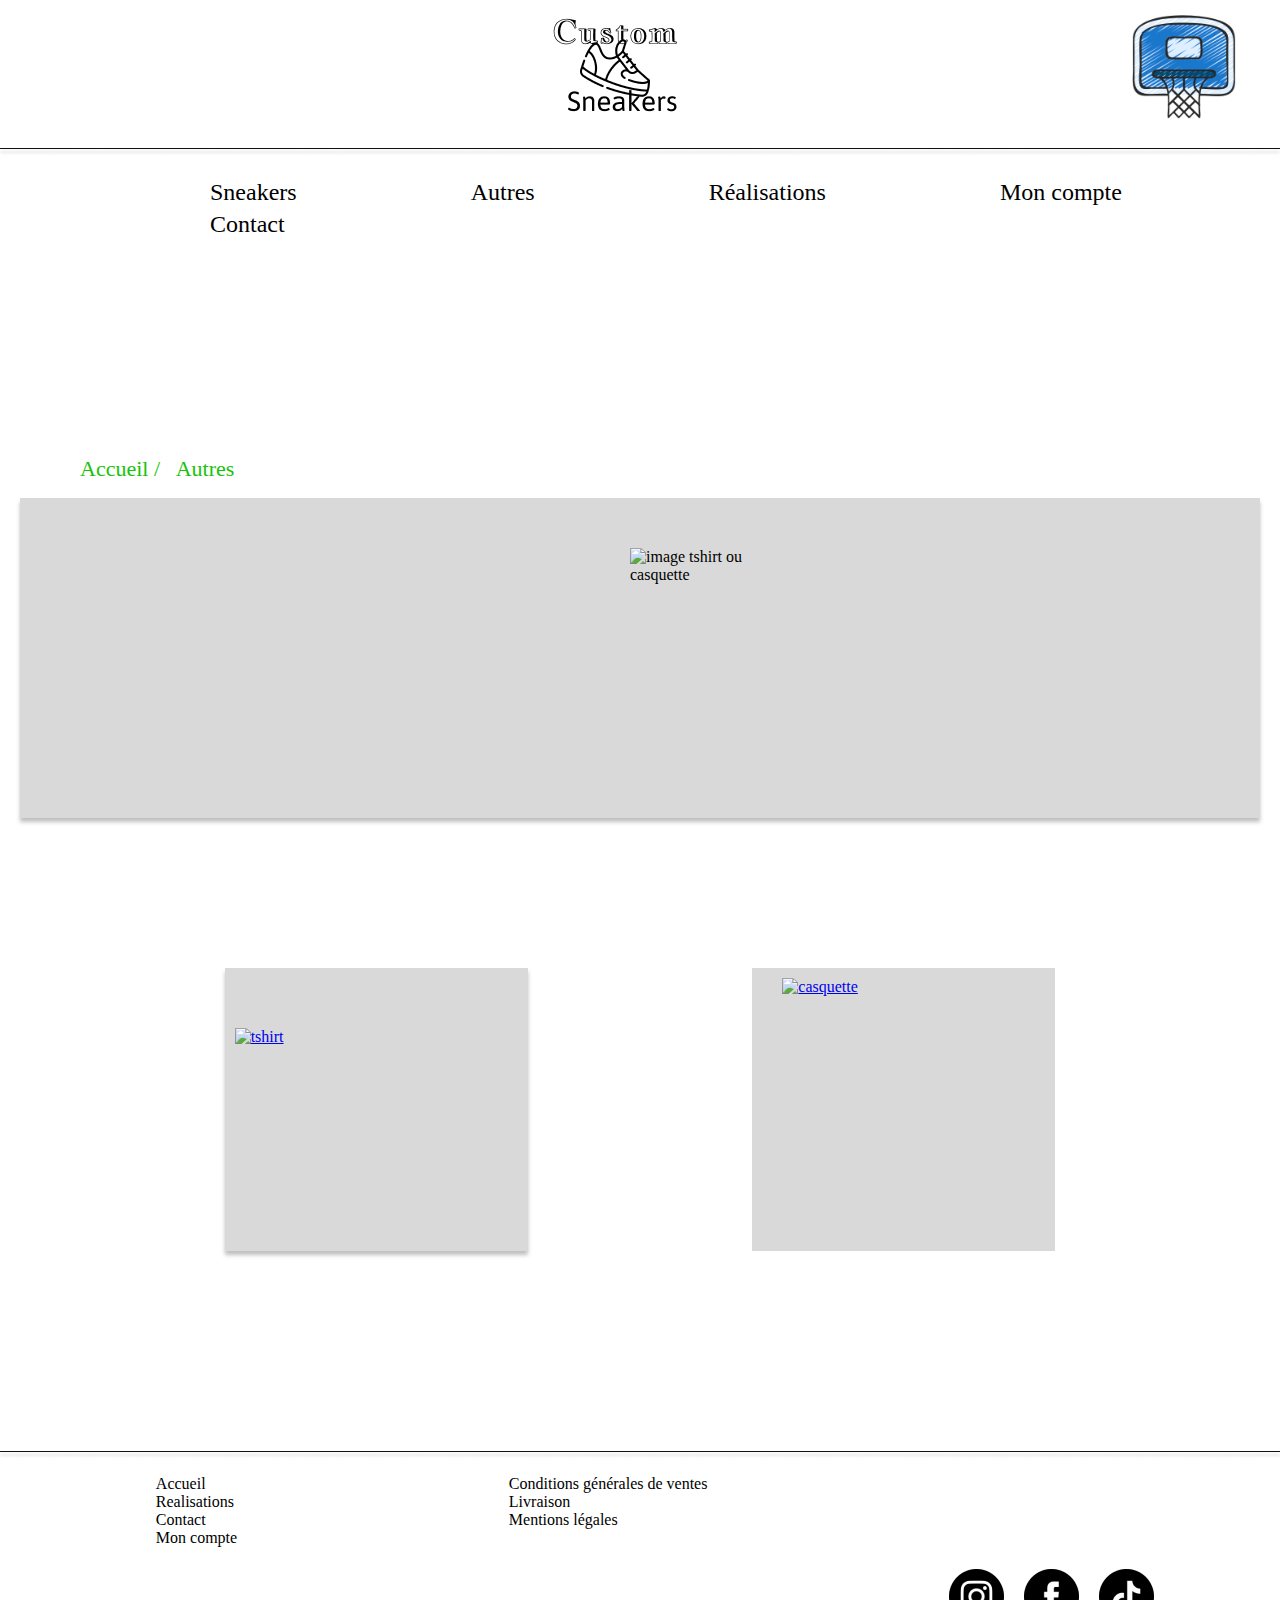
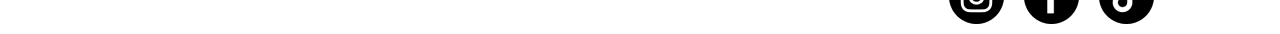
==== codeCertif/categorieAutre.html @ 4d311a65 "projet sent" ====
<!DOCTYPE html>
<html lang="fr">
<head>
    <meta charset="UTF-8">
    <meta http-equiv="X-UA-Compatible" content="IE=edge">
    <meta name="viewport" content="width=device-width, initial-scale=1.0">
    <meta http-equiv="Content-Type" content="text/html;charset=UTF-8">
    <title>Categorie Autre</title>
    <link rel="stylesheet" href="./css/categorieAutre.css">
</head>

<body>
    <div class="headerTop">
        <a href="/codeCertif/index.html">
            <img id="logo"  src="../codeCertif/image/logo.png" alt="image du logo">
        </a>
        <!-- <a href="/codeCertif/panier.html">
            <img id="panier" src="../codeCertif/image/panier.png" alt="image du panier">
        </a> -->
        <div class="panierAssemblé"> 
            <a href="/codeCertif/panier.html">
            <img id="panier" src="/codeCertif/image/panier1.svg" alt="image du panier">
        </a>
        <div id="rondPanier">
             </div> 
        <h5 id="total"> Total</h5>
        <h5 id="price"> ...€</h5>
    </div>
       
    </div>
        <img id="trait" src="/codeCertif/image/Line.png" alt="ligne de separation ">

        <div class="headerBottom">
            <nav class="navBar">
             <ul class="menuList-unstyled">
                 <li><a href="/codeCertif/categorieSneakers.html">Sneakers</a></li>
                 <li><a href="/codeCertif/categorieAutre.html">Autres</a></li>
                 <li><a href="/codeCertif/realisation.html">Réalisations</a></li>
                 <li><a href="/codeCertif/monCompte.html">Mon compte</a></li>
                 <li><a href="/codeCertif/contact.html">Contact</a></li>
             </ul>
            </nav>
        </div>
    
</header>

<!-- main_______________________ -->
<main>
    
   

    <ul class="chemins">
        <ul class="chemins">
            <li><a href="/codeCertif/index.html">Accueil /</a></li>
            <li><a href="/codeCertif/categorieAutre.html">Autres</a></li>
        </ul>
    </ul>
    <div class="marqueAutres">
        <img src="" alt="image tshirt ou casquette">
    </div>
    <div class="carre">
            <div id="carre1">
           <a href="/codeCertif/sousCategorieAutre.html"><img src="" alt="tshirt"></a> 
            </div>
            <div id="carre2">
                <a href="/codeCertif/sousCategorieAutre.html"><img src="" alt="casquette"></a> 
            </div>
           
           
    </div>

 <img id="trait2" src="/codeCertif/image/Line.png" alt="ligne de separation ">


</main>

<!-- footer---------------- -->

<footer>
    
    <ul class="footerList1">
        <li><a href="/codeCertif/index.html">Accueil</a></li>
        <li><a href="/codeCertif/realisation.html">Realisations</a></li>
        <li><a href="/codeCertif/contact.html">Contact</a></li>
        <li><a href="../codeCertif/monCompte.html">Mon compte</a></li>
    </ul>
    <ul class="footerList2">
        <li><a href="">Conditions générales de ventes</a></li>
        <li><a href="">Livraison</a></li>
        <li><a href="">Mentions légales</a></li>
    </ul>
    <div class="reseaux">
        <img src="/codeCertif/image/pinterest.png" alt="pinterest">
        <img src="/codeCertif/image/facebook.png" alt="facebook">
        <img src="/codeCertif/image/tikTok.png" alt="tik tok">
    </div>

</footer>
    </body>
    </html>
---- codeCertif/css/categorieAutre.css ----
/* header ------------------------------- */

body{
    margin: 0%;
    padding: 0%;
    font-family: 'JetBrains Mono';
    font-style: normal;
    font-weight: 400;
}
main{
    height: 60%;
}
.headerTop{
    width: 100%;
   display: flex;
   flex-direction: row;
   justify-content: space-evenly;
   flex-wrap: nowrap;  
}

#logo{
    margin: 10px 20px 10px 550px;
    width: 126px;
    height: 118px;
   
}
#rondPanier{
    box-sizing: border-box;

    position: absolute;
    width: 37px;
    height: 37px;
    left: 1430px;
    top: 15px;
    
    background: #FFFFFF;
    border: 1px solid #000000;
    border-radius: 50%;
    box-shadow: 0px 4px 4px rgba(0, 0, 0, 0.25);

}
#price{
    position: absolute;
    width: 68px;
    height: 21px;
    left: 1466px;
    top: 65px;
    
    font-style: normal;
    font-weight: 400;
    font-size: 16px;
    line-height: 21px;
    color: #000000;   
}
   
#total{
    position: absolute;
    width: 72px;
    height: 32px;
    left: 1464px;
    top: 15px;
    
    font-style: normal;
    font-weight: 400;
    font-size: 24px;
    line-height: 32px;
    color: #000000;
}
    
   


#panier{
    width: 168px;
    height: 103.92px;
    margin: 15px 10px 10px 400px;
}
#trait{
    width: 100%;
  }  
    
.navBar{
   
    text-decoration: none;
}
ul{
    list-style: none;   
    
}
.menuList-unstyled li{
    display: inline;
    margin-left: 170px;
    padding-bottom: 100px;
    font-size: 24px;
    line-height: 32px;
    color: black;
    
}
li a {
    text-decoration: none;
    color: black;
}
#banner{
    margin: 20px 150px;
}

/* main--------------------------------- */
main{
    display: flex;
    flex-direction: column;
}

    /* Style the list */
    .chemins {
        /* padding: 20px 16px; */
        margin-top: 100px;
        list-style: none;
        background-color: #ffffff;
      }
      
      /* Display list items side by side */
      ul.chemins  li {
        display: inline;
        font-size: 22px;
      }
      
      /* Add a slash symbol (/) before/behind each list item */
      ul.chemins  li+li:before {
        padding: 0px;
        color: rgb(253, 253, 253);
        content: "/\00a0";
      }
      
      /* Add a color to all links inside the list */
      ul.chemins  li a {
        color: #18c309;
        text-decoration: none;
      }
      
      /* Add a color on mouse-over */
      ul.chemins  li a:hover {
        color: #030303;
        text-decoration: underline;
      }

.titre{
    display: flex;
   text-align: center;
}
.marqueAutres{
    
    height: 320px;
    background-color: #D9D9D9;
    background: #D9D9D9;
    box-shadow: 0px 4px 4px rgba(0, 0, 0, 0.25);     
    margin: 0px 20px 100px 20px ;
  }
.marqueAutres img{
    width: 280px;
    height: 149.33px;
    margin: 50px 500px 0px 610px;
  }

h1{
    text-align: center; 
    margin-top: 60px 0px 60px 0px; 
    text-decoration-line: underline;
    font-family: 'JetBrains Mono';
    font-style: normal;
    font-weight: 700;
    font-size: 32px;
    line-height: 42px;
    font-style: oblique;
    color: #48DA15;
    -webkit-text-stroke:black ;
    
   
}
.carre{
    
    display: flex;
    flex-direction: row;
    justify-content: space-evenly;
    width: 100%;
    /* margin :100px 20px 100px 320px; */
    margin: 50px 10px 200px 0px;
}
#carre1{

    width: 303px;
    height: 283px;
    background-color: #D9D9D9;
    background: #D9D9D9;
    box-shadow: 0px 4px 4px rgba(0, 0, 0, 0.25);    
}
#carre1:hover{

    width: 303px;
    height: 283px;
    background-color: #33ed16;
    background: #09f344;
    box-shadow: 0px 4px 4px rgba(0, 0, 0, 0.25);    
}
#carre1 img{
    width: 280px;
    height: 149.33px;
    margin: 60px 10px;
}
#carre2:hover{

    width: 303px;
    height: 283px;
    background-color: #33ed16;
    background: #09f344;
    box-shadow: 0px 4px 4px rgba(0, 0, 0, 0.25);    
}
#carre2{
    width: 303px;
    height: 283px;
    background-color: #D9D9D9;
    background: #D9D9D9;
    /* box-shadow: 0px 4px 4px rgba(0, 0, 0, 0.25);     */
}

#carre2 img{
    width: 225px;
    height: 225px;
    margin: 10px 20px 10px 30px;
}


main #trait{
    margin-top: 80px;
    
}
/* footer------------------------ */
footer{
    width: 100%;
   display: flex;
    flex-direction: row;
    justify-content: space-around;
}
.footerList1{
    display: flex;
    flex-direction: column;   
}
.footerList2{
    display: flex;
    flex-direction: column;   
}
.reseaux{
    display: flex;
    flex-direction: row;   
}
.reseaux img{
    width: 55px;
    height: 55px;
    margin-top: 100px;
    padding: 10px;
    }
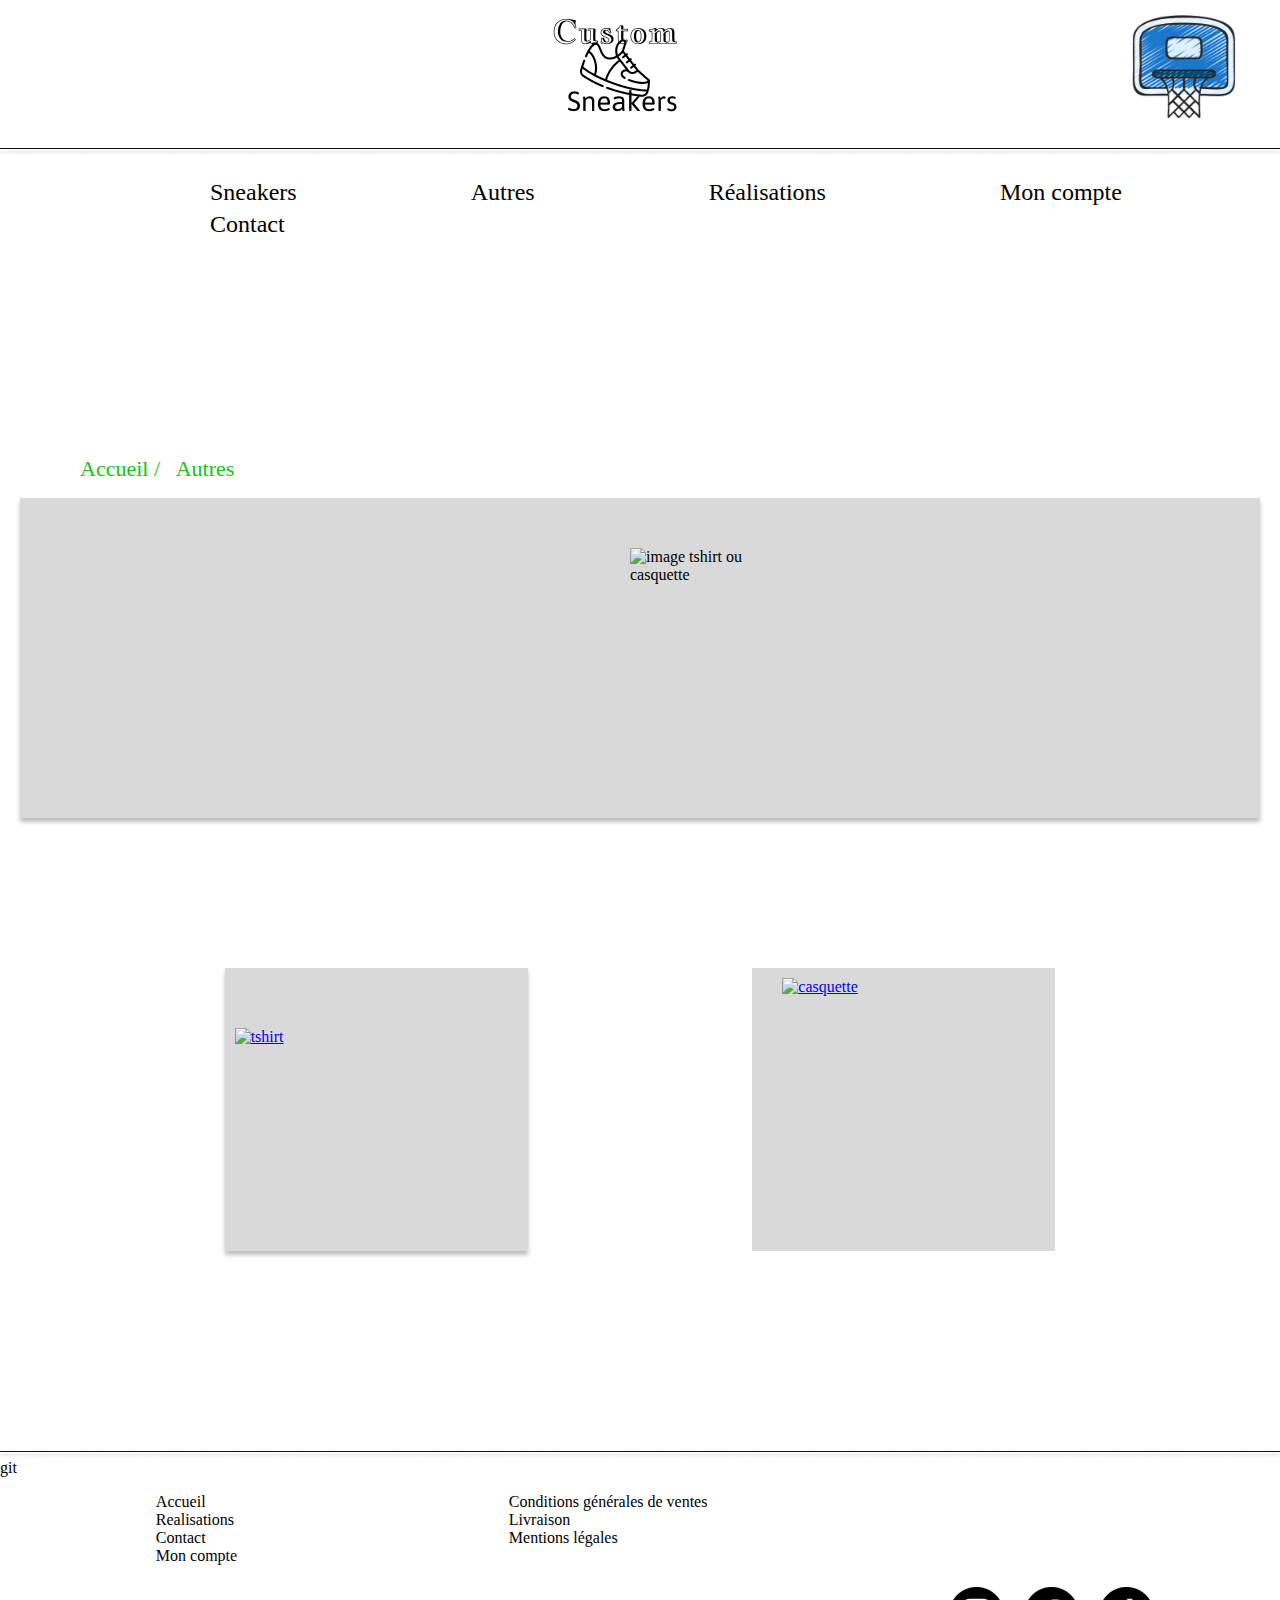
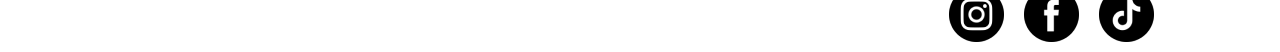
==== commit f248ed52: "modif footer" ====
--- a/codeCertif/categorieAutre.html
+++ b/codeCertif/categorieAutre.html
@@ -75,9 +75,9 @@
 
 </main>
 
-<!-- footer---------------- -->
-
-<footer>
+<!--  ici ---------------- -->
+git <address></address>
+<footer class="footer">
     
     <ul class="footerList1">
         <li><a href="/codeCertif/index.html">Accueil</a></li>
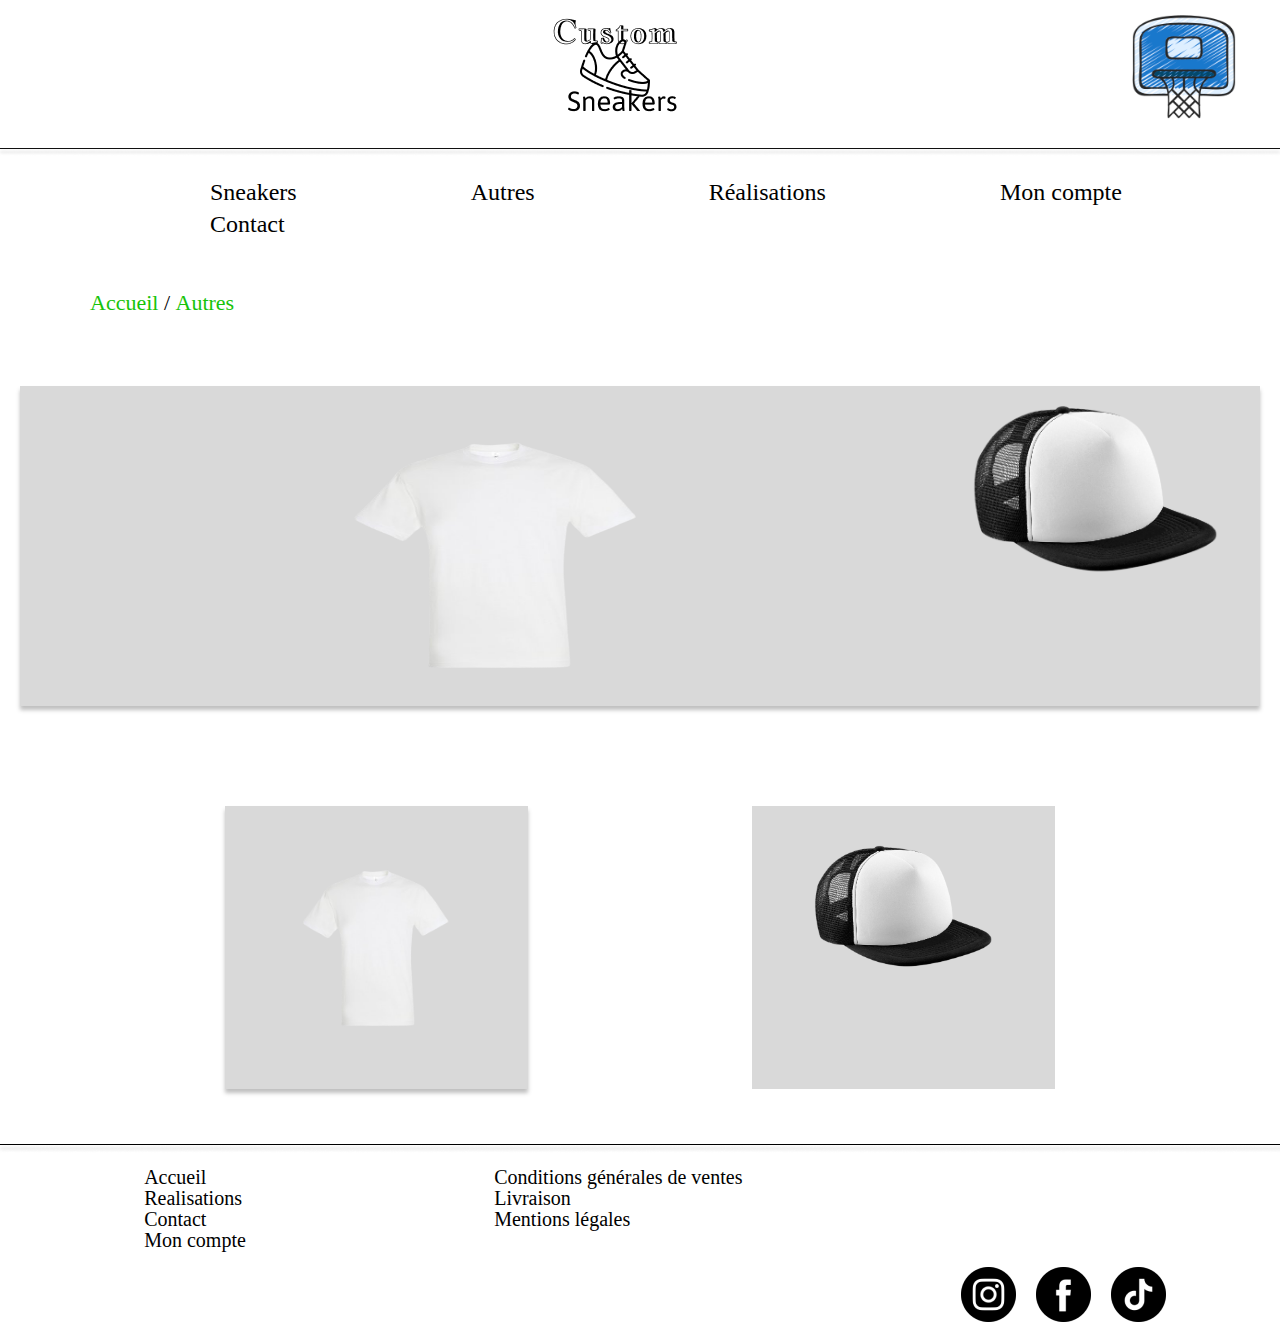
==== commit 27842535: "#commit1" ====
--- a/codeCertif/categorieAutre.html
+++ b/codeCertif/categorieAutre.html
@@ -8,6 +8,7 @@
     <meta http-equiv="Content-Type" content="text/html;charset=UTF-8">
     <title>Categorie Autre</title>
     <link rel="stylesheet" href="./css/categorieAutre.css">
+    <link rel="stylesheet" href="/codeCertif/css/modele.css">
 </head>
 
 <body>
@@ -15,9 +16,7 @@
         <a href="/codeCertif/index.html">
             <img id="logo"  src="../codeCertif/image/logo.png" alt="image du logo">
         </a>
-        <!-- <a href="/codeCertif/panier.html">
-            <img id="panier" src="../codeCertif/image/panier.png" alt="image du panier">
-        </a> -->
+       
         <div class="panierAssemblé"> 
             <a href="/codeCertif/panier.html">
             <img id="panier" src="/codeCertif/image/panier1.svg" alt="image du panier">
@@ -47,36 +46,33 @@
 
 <!-- main_______________________ -->
 <main>
-    
-   
 
     <ul class="chemins">
-        <ul class="chemins">
-            <li><a href="/codeCertif/index.html">Accueil /</a></li>
+            <li><a href="/codeCertif/index.html">Accueil </a></li>
             <li><a href="/codeCertif/categorieAutre.html">Autres</a></li>
-        </ul>
     </ul>
-    <div class="marqueAutres">
-        <img src="" alt="image tshirt ou casquette">
-    </div>
-    <div class="carre">
-            <div id="carre1">
-           <a href="/codeCertif/sousCategorieAutre.html"><img src="" alt="tshirt"></a> 
-            </div>
-            <div id="carre2">
-                <a href="/codeCertif/sousCategorieAutre.html"><img src="" alt="casquette"></a> 
-            </div>
-           
-           
+    
+<div class="marqueAutres">
+        <img id="imgTShirt" src="/codeCertif/image/tshirtBlanc-removebg-preview.png" alt="image tshirt">
+        <img  id="imgCasquette" src="/codeCertif/image/casquettePlate-removebg-preview.png" alt="image casquette">
     </div>
 
- <img id="trait2" src="/codeCertif/image/Line.png" alt="ligne de separation ">
-
-
+    <div class="carre">
+        <div id="carre1">
+           <a href="/codeCertif/sousCategorieAutre.html"><img src="/codeCertif/image/tshirtBlanc-removebg-preview.png" alt="tshirt"></a> 
+         </div>
+        <div id="carre2">
+         <a href="/codeCertif/sousCategorieAutre.html"><img src="/codeCertif/image/casquettePlate-removebg-preview.png" alt="casquette"></a> 
+        </div>
+              
+</div> 
+    
+    
 </main>
 
+<img id="trait2" src="/codeCertif/image/Line.png" alt="ligne de separation ">
 <!--  ici ---------------- -->
-git <address></address>
+
 <footer class="footer">
     
     <ul class="footerList1">
--- a/codeCertif/css/categorieAutre.css
+++ b/codeCertif/css/categorieAutre.css
@@ -1,190 +1,26 @@
 
-/* header ------------------------------- */
-
-body{
-    margin: 0%;
-    padding: 0%;
-    font-family: 'JetBrains Mono';
-    font-style: normal;
-    font-weight: 400;
-}
-main{
-    height: 60%;
-}
-.headerTop{
-    width: 100%;
-   display: flex;
-   flex-direction: row;
-   justify-content: space-evenly;
-   flex-wrap: nowrap;  
-}
-
-#logo{
-    margin: 10px 20px 10px 550px;
-    width: 126px;
-    height: 118px;
-   
-}
-#rondPanier{
-    box-sizing: border-box;
-
-    position: absolute;
-    width: 37px;
-    height: 37px;
-    left: 1430px;
-    top: 15px;
-    
-    background: #FFFFFF;
-    border: 1px solid #000000;
-    border-radius: 50%;
-    box-shadow: 0px 4px 4px rgba(0, 0, 0, 0.25);
-
-}
-#price{
-    position: absolute;
-    width: 68px;
-    height: 21px;
-    left: 1466px;
-    top: 65px;
-    
-    font-style: normal;
-    font-weight: 400;
-    font-size: 16px;
-    line-height: 21px;
-    color: #000000;   
-}
-   
-#total{
-    position: absolute;
-    width: 72px;
-    height: 32px;
-    left: 1464px;
-    top: 15px;
-    
-    font-style: normal;
-    font-weight: 400;
-    font-size: 24px;
-    line-height: 32px;
-    color: #000000;
-}
-    
-   
-
-
-#panier{
-    width: 168px;
-    height: 103.92px;
-    margin: 15px 10px 10px 400px;
-}
-#trait{
-    width: 100%;
-  }  
-    
-.navBar{
-   
-    text-decoration: none;
-}
-ul{
-    list-style: none;   
-    
-}
-.menuList-unstyled li{
-    display: inline;
-    margin-left: 170px;
-    padding-bottom: 100px;
-    font-size: 24px;
-    line-height: 32px;
-    color: black;
-    
-}
-li a {
-    text-decoration: none;
-    color: black;
-}
-#banner{
-    margin: 20px 150px;
-}
-
-/* main--------------------------------- */
-main{
-    display: flex;
-    flex-direction: column;
-}
-
-    /* Style the list */
-    .chemins {
-        /* padding: 20px 16px; */
-        margin-top: 100px;
-        list-style: none;
-        background-color: #ffffff;
-      }
-      
-      /* Display list items side by side */
-      ul.chemins  li {
-        display: inline;
-        font-size: 22px;
-      }
-      
-      /* Add a slash symbol (/) before/behind each list item */
-      ul.chemins  li+li:before {
-        padding: 0px;
-        color: rgb(253, 253, 253);
-        content: "/\00a0";
-      }
-      
-      /* Add a color to all links inside the list */
-      ul.chemins  li a {
-        color: #18c309;
-        text-decoration: none;
-      }
-      
-      /* Add a color on mouse-over */
-      ul.chemins  li a:hover {
-        color: #030303;
-        text-decoration: underline;
-      }
-
-.titre{
-    display: flex;
-   text-align: center;
-}
+/* main commence ici */
 .marqueAutres{
-    
     height: 320px;
     background-color: #D9D9D9;
     background: #D9D9D9;
     box-shadow: 0px 4px 4px rgba(0, 0, 0, 0.25);     
-    margin: 0px 20px 100px 20px ;
+    margin: 70px 20px 100px 20px ;
+    display: flex;
   }
 .marqueAutres img{
-    width: 280px;
-    height: 149.33px;
-    margin: 50px 500px 0px 610px;
+ width: 350px;
+ height: 297px;
+ margin-left: 300px;
   }
-
-h1{
-    text-align: center; 
-    margin-top: 60px 0px 60px 0px; 
-    text-decoration-line: underline;
-    font-family: 'JetBrains Mono';
-    font-style: normal;
-    font-weight: 700;
-    font-size: 32px;
-    line-height: 42px;
-    font-style: oblique;
-    color: #48DA15;
-    -webkit-text-stroke:black ;
-    
-   
-}
 .carre{
     
     display: flex;
     flex-direction: row;
     justify-content: space-evenly;
     width: 100%;
-    /* margin :100px 20px 100px 320px; */
-    margin: 50px 10px 200px 0px;
+   
+    margin: 50px 10px 50px 0px;
 }
 #carre1{
 
@@ -203,9 +39,9 @@
     box-shadow: 0px 4px 4px rgba(0, 0, 0, 0.25);    
 }
 #carre1 img{
-    width: 280px;
-    height: 149.33px;
-    margin: 60px 10px;
+    width: 60%;
+    height: auto;
+    margin: 25px 0px 0px 60px ;
 }
 #carre2:hover{
 
@@ -224,38 +60,18 @@
 }
 
 #carre2 img{
-    width: 225px;
-    height: 225px;
-    margin: 10px 20px 10px 30px;
+    width: 60%;
+    height: auto;
+    margin: 25px 0px 0px 60px ;
+}
+#imgTShirt{
+    width: 350px;
+    height: 350px;
+}
+#imgCasquette{
+    width: 250px;
+    height: 212px;
 }
 
 
-main #trait{
-    margin-top: 80px;
-    
-}
-/* footer------------------------ */
-footer{
-    width: 100%;
-   display: flex;
-    flex-direction: row;
-    justify-content: space-around;
-}
-.footerList1{
-    display: flex;
-    flex-direction: column;   
-}
-.footerList2{
-    display: flex;
-    flex-direction: column;   
-}
-.reseaux{
-    display: flex;
-    flex-direction: row;   
-}
-.reseaux img{
-    width: 55px;
-    height: 55px;
-    margin-top: 100px;
-    padding: 10px;
-    }+
--- a/codeCertif/css/modele.css
+++ b/codeCertif/css/modele.css
@@ -0,0 +1,203 @@
+/* header ------------------------------- */
+
+body{
+    margin: 0%;
+    padding: 0%;
+    font-family: 'JetBrains Mono';
+    font-style: normal;
+    font-weight: 400;
+}
+.headerTop{
+    width: 100%;
+    /* height: 60vh; */
+    display: flex;
+    flex-direction: row;
+    justify-content: space-evenly;
+    flex-wrap: nowrap;  
+}
+
+#logo{
+    margin: 10px 20px 10px 550px;
+    width: 126px;
+    height: 118px;
+    
+}
+#rondPanier{
+    box-sizing: border-box;
+    
+    position: absolute;
+    width: 37px;
+    height: 37px;
+    left: 1430px;
+    top: 15px;
+    
+    background: #FFFFFF;
+    border: 1px solid #000000;
+    border-radius: 50%;
+    box-shadow: 0px 4px 4px rgba(0, 0, 0, 0.25);
+    
+}
+#price{
+    position: absolute;
+    width: 68px;
+    height: 21px;
+    left: 1466px;
+    top: 65px;
+    
+    font-style: normal;
+    font-weight: 400;
+    font-size: 16px;
+    line-height: 21px;
+    color: #000000;   
+}
+
+#total{
+    position: absolute;
+    width: 72px;
+    height: 32px;
+    left: 1464px;
+    top: 15px;
+    
+    font-style: normal;
+    font-weight: 400;
+    font-size: 24px;
+    line-height: 32px;
+    color: #000000;
+}
+
+#panier{
+    width: 168px;
+    height: 103.92px;
+    margin: 15px 10px 10px 400px;
+}
+#trait{
+    width: 100%;
+}  
+
+.navBar{
+    
+    text-decoration: none;
+}
+ul{
+    list-style: none;   
+    
+}
+.menuList-unstyled li{
+    display: inline;
+    margin-left: 170px;
+    padding-bottom: 100px;
+    font-size: 24px;
+    line-height: 32px;
+    color: black;
+    
+}
+li a {
+    text-decoration: none;
+    color: black;
+}
+#banner{
+    margin: 20px 150px;
+}
+
+/* main--------------------------------- */
+
+/* main{
+    display: flex;
+    flex-direction: column;
+    width: 100%;
+    height: 60%;
+    
+} */
+
+   /* Style the list */
+   .chemins {
+    margin: 50px;
+    list-style: none;
+    background-color: #ffffff;
+    
+  }
+/* Display list items side by side */
+  ul.chemins  li {
+    display: inline;
+    font-size: 22px;
+  } 
+  
+  /* Add a slash symbol (/) before/behind each list item */
+  ul.chemins  li+li:before {
+    
+    color: black;
+    content: "/\00a0";
+  }
+  
+  /* Add a color to all links inside the list */
+  ul.chemins  li a {
+    color: #18c309;
+    text-decoration: none;
+  }
+  
+  /* Add a color on mouse-over */
+  ul.chemins  li a:hover {
+    color: #030303;
+    text-decoration: underline;
+  }
+  /* ici commence le main */
+
+  main #trait{
+    margin-top: 100px;
+}
+
+  /* footer---------------------------------- */
+footer{
+    width: 100%;
+    height: auto;
+    display: flex;
+    flex-direction: row;
+    justify-content: space-around;
+      
+}
+.footerList1{
+    display: flex;
+    flex-direction: column;  
+    margin-top: 10px; 
+}
+.footerList2{
+    display: flex;
+    flex-direction: column;   
+    margin-top: 10px; 
+}
+.reseaux{
+    display: flex;
+    flex-direction: row;   
+}
+.reseaux img{
+    width: 55px;
+    height: 55px;
+    margin-top: 100px;
+    padding: 10px;
+    }
+footer ul {
+    font-weight: 400;
+    font-size: 20px;
+    line-height: 21px;
+}
+main #trait{
+    margin-top: 100px;    
+}
+
+    @media screen and (min-width: 320px) and (max-width: 480px) {
+      
+       
+        
+    }
+    @media screen and (min-width: 481px) and (max-width: 768px) {
+       
+    } 
+        
+
+    @media screen and (min-width: 769px) and (max-width: 1024px) {
+    
+   
+
+    }
+
+     
